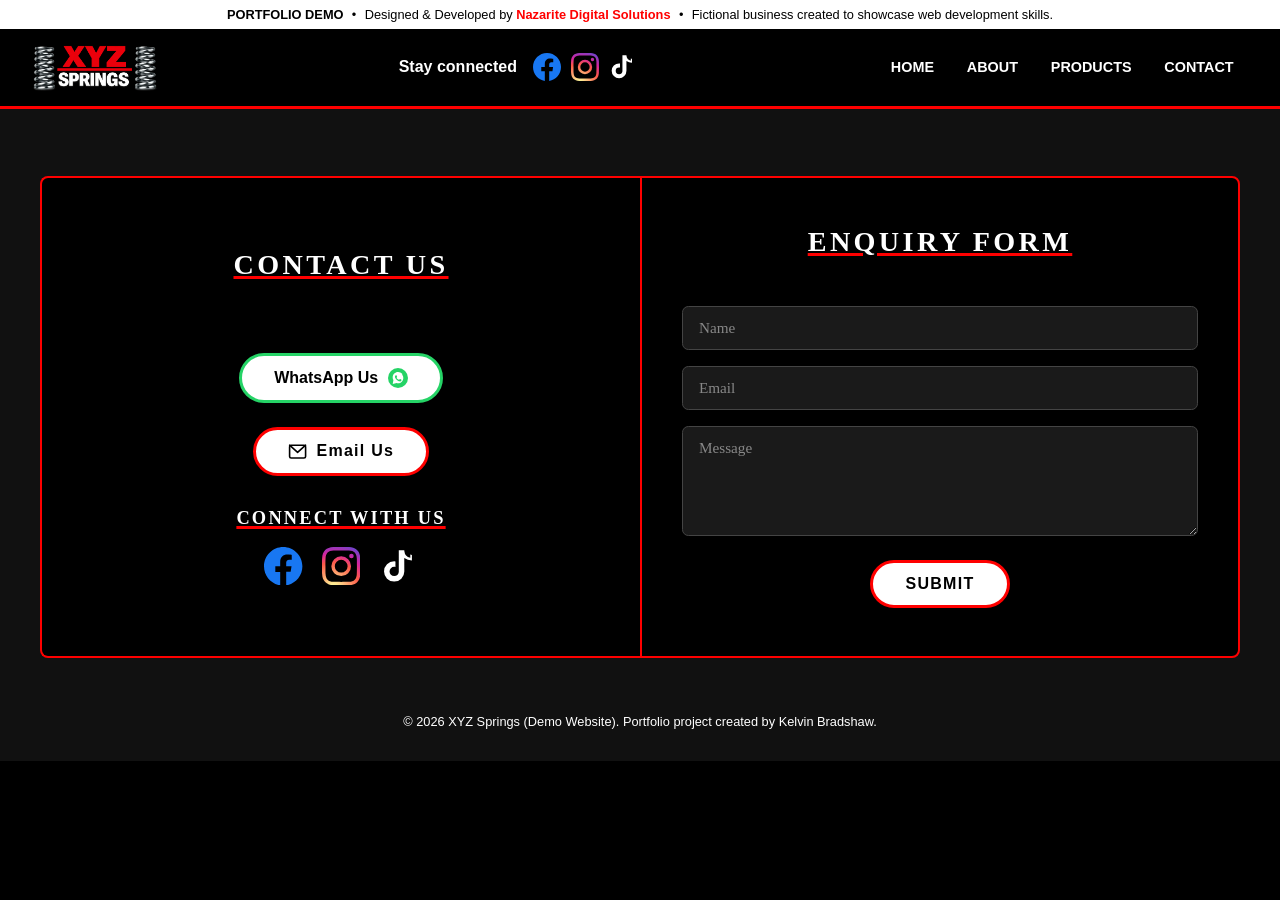
==== contact.html @ 590695bd "Move website files to repository root" ====
<!DOCTYPE html>
<html lang="en">
  <head>
    <meta charset="UTF-8">
    <meta name="viewport" content="width=device-width, initial-scale=1.0">
  
    <title>XYZ Springs | Contact – Springs & Wire Forms Manufacturer (Demo)</title>
    <meta name="description" content="Demo manufacturing website created as a portfolio project showcasing responsive web design, SEO and contact form functionality." />
    <link rel="canonical" href="https://www.xyzsprings.vercel.app/contact">
    
    <meta name="robots" content="noindex, nofollow">
    
    <meta name="application-name" content="XYZ Springs Demo Website">

    <meta name="author" content="Nazarite Business Solutions">
    
    <link rel="icon" type="image/svg+xml" href="xyz-springs-favicon.svg">
    <link rel="stylesheet" href="header-css.css">
  
    <style>
      *, *::before, *::after { box-sizing: border-box; margin: 0; padding: 0; }

      html, body { height: 100%; }

      /* ---------- HEADER ---------- */
  
      .site-header {
        position: fixed;
        top: 0;
        left: 0;
        width: 100%;
        z-index: 1000;
      }
    
      /* ---------- CONATCT PAGE WRAPPER ---------- */
      
      #contact {
        scroll-margin-top: 10rem;
      }
    
      main {
        min-height: auto;
        display: flex;
        position: relative;
        flex-direction: column;
        align-items: center;
        justify-content: center;
        padding-top: 11rem;
        background: #111;
      }

      /* ---------- BOXES ---------- */
    
      .contact-page-boxes {
        display: flex;
        flex-direction: row;
        width: 100%;
        max-width: 1200px;
        gap: 0;
        align-items: stretch;
      }

      .contact-page-box {
        flex: 1 1 50%;
        background: black;
        border: 2px solid red;
        border-radius: 0.5rem;
        padding: 3rem 2.5rem;
        position: relative;
        overflow: hidden;
      }
    
      .contact-page-box:first-child { 
        border-radius: 0.5rem 0 0 0.5rem; 
        border-right: none; 
      }
    
      .contact-page-box:last-child { 
        border-radius: 0 0.5rem 0.5rem 0; 
      }

      /* ---------- BOX HEADING ---------- */
    
      .contact-us-box-heading,
      .enquiry-form-box-heading {
        font-family: 'Times New Roman', Times, sans-serif;
        text-align: center;
        font-size: clamp(1.3rem, 2.2vw, 1.9rem);
        color: white;
        letter-spacing: 0.12em;
        margin-bottom: 1.5rem;
        padding-bottom: 1.5rem;
        text-decoration: 3px underline red;
      }
    
/* ─────────────────────────────────────────────────── LEFT BOX ───────────────────────────────────────────────────── */
   
      .contact-page-left-box {
        display: flex;
        flex-direction: column;
        align-items: center;
        justify-content: center;
        text-align: center;
        gap: 1.5rem;
      }

      /* ---------- WHATSAPP BUTTON ---------- */
    
      .whatsapp-button {
        display: inline-flex;
        align-items: center;
        gap: 0.6rem;
        background: white;
        color: black;
        border: 3px solid #25D366;
        border-radius: 2rem;
        padding: 0.75rem 2rem;
        font-family: Arial, sans-serif;
        font-size: 1rem;
        cursor: pointer;
        transition: background 0.2s, color 0.2s;
        text-decoration: none;
        font-weight: 700;
      }
    
      .whatsapp-button:hover {
        background: #25D366;
        color: white;
      }

      /* ---------- WHATSAPP SVG ICON ---------- */
    
      .whatsapp-icon {
        width: 1.25rem;
        height: 1.25rem;
        flex-shrink: 0;
      }

      /* ---------- EMAIL BUTTON ---------- */
    
      .email-button {
        display: inline-flex;
        align-items: center;
        justify-content: center;
        font-weight: 700;
        gap: 0.6rem;
        letter-spacing: 0.08em;
        background: white;
        color: black;
        border: 3px solid red;
        border-radius: 2rem;
        padding: 0.75rem 2rem;
        font-family: Arial, sans-serif;
        font-size: 1rem;
        cursor: pointer;
        transition: background 0.2s, color 0.2s;
        text-decoration: none;
      }
    
      .email-button:hover {
        background: red;
        color: white;
      }

      .envelope-icon {
        width: 1.2rem;
        height: 1.2rem;
        flex-shrink: 0;
      }
    
      .email-button:hover .envelope-icon {
        stroke: white;
      }

      /* ---------- CONNECT WITH US SECTION ---------- */
    
      .connect-with-us-section {
        display: flex;
        flex-direction: column;
        align-items: center;
        gap: 0.9rem;
        margin-top: 0.5rem;
      }

      .connect-with-us-heading {
        font-family: 'Times New Roman', Times, sans-serif;
        font-size: clamp(0.95rem, 1.6vw, 1.15rem);
        color: white;
        letter-spacing: 0.12em;
        text-transform: uppercase;
        text-decoration: 3px underline red;
        padding-bottom: 0.25rem;
      }

      .contact-page-social-icons {
        display: flex;
        gap: 1.2rem;
        align-items: center;
      }

      .contact-page-social-icon {
        display: flex;
        align-items: center;
        justify-content: center;
        width: 2.4rem;
        height: 2.4rem;
        text-decoration: none;
        transition: transform 0.2s, opacity 0.2s;
        flex-shrink: 0;
      }
    
      .contact-page-social-icon:hover {
        opacity: 0.8;
        transform: scale(1.12);
      }

/* ─────────────────────────────────────────────────── RIGHT BOX ──────────────────────────────────────────────────── */

      .contact-page-right-box {
        display: flex;
        flex-direction: column;
      }

      .contact-form {
        display: flex;
        flex-direction: column;
        gap: 1rem;
        flex: 1;
      }

      .contact-form input,
      .contact-form textarea {
        width: 100%;
        background: #1a1a1a;
        border: 1.5px solid #444;
        border-radius: 0.4rem;
        padding: 0.75rem 1rem;
        color: white;
        font-family: 'Times New Roman', Times, serif;
        font-size: 0.95rem;
        transition: border-color 0.2s;
        resize: vertical;
      }
    
      .contact-form input:focus,
      .contact-form textarea:focus {
        outline: none;
        border-color: red;
      }
    
      .contact-form input::placeholder,
      .contact-form textarea::placeholder {
        color: #888;
      }
    
      .contact-form textarea { 
        min-height: 110px; 
      }

      .submit-button {
        align-self: center;
        background: white;
        color: black;
        border: 3px solid red;
        border-radius: 2rem;
        padding: 0.75rem 2rem;
        font-family: Arial, sans-serif;
        font-size: 1rem;
        font-weight: bold;
        cursor: pointer;
        transition: background 0.2s, color 0.2s;
        letter-spacing: 0.08em;
        margin-top: 0.5rem;
      }
    
      .submit-button:hover {
        background: red;
        color: white;
      }

      /* ---------- SUCCESS MESSAGE OVERLAY ---------- */
    
      .success-overlay {
        display: none;
        position: absolute;
        inset: 0;
        background: red;
        border-radius: 0 0.5rem 0.5rem 0;
        z-index: 10;
        flex-direction: column;
        align-items: center;
        justify-content: center;
        gap: 1rem;
      }
    
      .success-overlay.show { 
        display: flex; 
      }

      .success-msg {
        display: flex;
        align-items: center;
        gap: 0.7rem;
        font-size: clamp(1.1rem, 2.2vw, 1.5rem);
        font-weight: bold;
        color: white;
        letter-spacing: 0.08em;
        text-align: center;
      }
    
      .tick-icon { 
        font-size: 2rem; 
      }

      /* ---------- COPYRIGHT ---------- */
    
      .copyright {
        color: white;
        padding: 2rem 1rem;
        font-family: Arial, sans-serif;
        font-size: 0.8rem;
        text-align: center;
        margin-top: 1.5rem;
        width: 100%;
      }

/* ───────────────────────────────────────────────── MEDIA QUERIES ────────────────────────────────────────────────── */

      /* ---------- 1024px ---------- */
    
      @media (max-width: 1024px) {
        .contact-page-boxes { 
          max-width: 95vw; 
        }
      
        .contact-page-box { 
          padding: 2.2rem 1.8rem; 
        }
      }

      /* ---------- 700px ---------- */
    
      @media (max-width: 700px) {  
        .contact-page-boxes {
          flex-direction: column;
          gap: 1.5rem;
        }
      
        main {
          padding-top: 11rem; 
          justify-content: flex-start;
        }
      
        .contact-page-box:first-child {
          border-radius: 0.5rem;
          border-right: 3px solid red;
        }
      
        .contact-page-box:last-child { 
          border-radius: 0.5rem; 
        }
      
        .success-overlay { 
          border-radius: 0.5rem; 
        }
        
        /* ---------- DISABLE HOVER EFFECTS ON TABLET ---------- */
        
        .whatsapp-button:hover,
        .email-button:hover,
        .submit-button:hover{
          background: white;
          color: black;
        }
        
        .email-button:hover .envelope-icon {
          stroke: black;
        }
        
        .contact-page-social-icon:hover {
          transform: none;
          opacity: 1;
        }
      }

      /* ---------- 468px ---------- */
    
      @media (max-width: 468px) {
        main {
          padding-top: 10rem;
        }
      
        .contact-page-box { 
          padding: 1.6rem 1.1rem; 
        }
      
        .contact-us-box-heading,
        .enquiry-form-box-heading,
        .connect-with-us-heading { 
          font-size: 1.15rem; 
          text-decoration-line: underline;
          text-decoration-color: red;
          text-decoration-thickness: 2px;
        }
      
        .whatsapp-button, 
        .email-button, 
        .submit-button { 
          font-size: 0.9rem; 
          padding: 0.65rem 1.2rem; 
        }
      
        .contact-form input,
        .contact-form textarea { 
          font-size: 0.88rem; 
        }
        
        .copyright {
          margin-top: 1rem;
          font-size: 0.6rem;
          padding-top: 1rem;
        }
        
        /* ---------- DISABLE HOVER EFFECTS ON MOBILE ---------- */
        
        .whatsapp-button:hover,
        .email-button:hover,
        .submit-button:hover{
          background: white;
          color: black;
        }
        
        .email-button:hover .envelope-icon {
          stroke: black;
        }
        
        .contact-page-social-icon:hover {
          transform: none;
          opacity: 1;
        }
      }
    </style>
  </head>

<!-- ──────────────────────────────────────────────────── BODY ───────────────────────────────────────────────────── -->
  
  <body>
  
<!-- ─────────────────────────────────────────────────── HEADER ──────────────────────────────────────────────────── -->
    
    
<!-- ─────────────────────────────────────────────────── BANNER ──────────────────────────────────────────────────── -->
    
    <header class="site-header">
      <div class="banner">
        <p>
          <strong>PORTFOLIO DEMO</strong>
          <span class="separator">•</span>
          Designed &amp; Developed by
          <a href="https://nazaritedigitalsolutions.com">Nazarite Digital Solutions</a>
          <span class="separator">•</span>
          Fictional business created to showcase web development skills.
        </p>    
      </div>

<!-- ─────────────────────────────────────────────────── NAVBAR ──────────────────────────────────────────────────── -->

        <nav class="navbar" role="navigation" aria-label="Main navigation">
          <div class="navbar-logo">
            <picture>
              <source srcset="xyz-springs-logo.webp" type="image/webp">
              <img src="xyz-springs-logo.png" alt="XYZ Springs logo">
            </picture>
          </div>

          <!-- SOCIALS -->
            
          <div class="navbar-center">
            <span class="navbar-tagline">Stay connected</span>
              <div class="navbar-socials">
            
                <!-- FCEBOOK -->
                    
                <a href="/social-media-redirect-page" target="_self" rel="noopener noreferrer" aria-label="Facebook">
                  <svg class="social-icon" viewBox="0 0 24 24" fill="#1877F2" xmlns="http://www.w3.org/2000/svg">
                    <path d="M24 12.073C24 5.405 18.627 0 12 0S0 5.405 0 12.073C0 18.1 4.388 23.094 10.125 24v-8.437H7.078v-3.49h3.047V9.413c0-3.007 1.792-4.669 4.533-4.669 1.312 0 2.686.234 2.686.234v2.953H15.83c-1.491 0-1.956.925-1.956 1.874v2.25h3.328l-.532 3.49h-2.796V24C19.612 23.094 24 18.1 24 12.073z"/>
                  </svg>
                </a>
                    
                <!-- INSTAGRAM -->
                    
                <a href="/social-media-redirect-page" target="_self" rel="noopener noreferrer" aria-label="Instagram">
                  <svg class="social-icon" viewBox="0 0 24 24" xmlns="http://www.w3.org/2000/svg">
                    <defs>
                      <radialGradient id="ig-grad-contact" cx="30%" cy="107%" r="150%">
                        <stop offset="0%" stop-color="#fdf497"/>
                        <stop offset="5%" stop-color="#fdf497"/>
                        <stop offset="45%" stop-color="#fd5949"/>
                        <stop offset="60%" stop-color="#d6249f"/>
                        <stop offset="90%" stop-color="#285AEB"/>
                      </radialGradient>
                    </defs>
                    <path fill="url(#ig-grad-contact)" d="M12 2.163c3.204 0 3.584.012 4.85.07 3.252.148 4.771 1.691 4.919 4.919.058 1.265.069 1.645.069 4.849 0 3.205-.012 3.584-.069 4.849-.149 3.225-1.664 4.771-4.919 4.919-1.266.058-1.644.07-4.85.07-3.204 0-3.584-.012-4.849-.07-3.26-.149-4.771-1.699-4.919-4.92-.058-1.265-.07-1.644-.07-4.849 0-3.204.013-3.583.07-4.849.149-3.227 1.664-4.771 4.919-4.919 1.266-.057 1.645-.069 4.849-.069zm0-2.163c-3.259 0-3.667.014-4.947.072-4.358.2-6.78 2.618-6.98 6.98-.059 1.281-.073 1.689-.073 4.948 0 3.259.014 3.668.072 4.948.2 4.358 2.618 6.78 6.98 6.98 1.281.058 1.689.072 4.948.072 3.259 0 3.668-.014 4.948-.072 4.354-.2 6.782-2.618 6.979-6.98.059-1.28.073-1.689.073-4.948 0-3.259-.014-3.667-.072-4.947-.196-4.354-2.617-6.78-6.979-6.98C15.668.014 15.259 0 12 0zm0 5.838a6.162 6.162 0 1 0 0 12.324 6.162 6.162 0 0 0 0-12.324zM12 16a4 4 0 1 1 0-8 4 4 0 0 1 0 8zm6.406-11.845a1.44 1.44 0 1 0 0 2.881 1.44 1.44 0 0 0 0-2.881z"/>
                  </svg>
                </a>
                    
                <!-- TIKTOK -->
                    
                <a href="/social-media-redirect-page" target="_self" rel="noopener noreferrer" aria-label="TikTok">
                  <svg class="social-icon" viewBox="0 0 24 24" fill="#ffffff" xmlns="http://www.w3.org/2000/svg">
                    <path d="M19.59 6.69a4.83 4.83 0 0 1-3.77-4.25V2h-3.45v13.67a2.89 2.89 0 0 1-2.88 2.5 2.89 2.89 0 0 1-2.89-2.89 2.89 2.89 0 0 1 2.89-2.89c.28 0 .54.04.79.1V9.01a6.33 6.33 0 0 0-.79-.05 6.34 6.34 0 0 0-6.34 6.34 6.34 6.34 0 0 0 6.34 6.34 6.34 6.34 0 0 0 6.33-6.34l-.03-8.41a8.16 8.16 0 0 0 4.78 1.52V5.02a4.85 4.85 0 0 1-1-.33z"/>
                  </svg>
                </a>
              </div>
            </div>

            <!-- RIGHT NAV LINKS -->
            
            <ul class="navbar-links" role="list">
              <li><a href="/">HOME</a></li>
              <li><a href="/#about-page">ABOUT</a></li>
              <li><a href="/products">PRODUCTS</a></li>
              <li><a href="#contact">CONTACT</a></li>
            </ul>

            <!-- HAMBURGER FOR TABLET AND MOBILE ONLY -->
            
            <button class="hamburger" id="hamburger" aria-label="Toggle menu" aria-expanded="false" aria-controls="mobile-menu">
                <span></span>
                <span></span>
                <span></span>
            </button>
        </nav>
    

        <!-- MOBILE DROP DOWN -->
        
        <div class="mobile-menu" id="mobile-menu" role="menu">
          <div class="mobile-menu-socials">
            <span class="navbar-tagline">Stay connected</span>
                
            <!-- FCEBOOK -->
                
            <a href="/social-media-redirect-page" target="_self" rel="noopener noreferrer" aria-label="Facebook">
              <svg class="social-icon" viewBox="0 0 24 24" fill="#1877F2" xmlns="http://www.w3.org/2000/svg">
                <path d="M24 12.073C24 5.405 18.627 0 12 0S0 5.405 0 12.073C0 18.1 4.388 23.094 10.125 24v-8.437H7.078v-3.49h3.047V9.413c0-3.007 1.792-4.669 4.533-4.669 1.312 0 2.686.234 2.686.234v2.953H15.83c-1.491 0-1.956.925-1.956 1.874v2.25h3.328l-.532 3.49h-2.796V24C19.612 23.094 24 18.1 24 12.073z"/>
              </svg>
            </a>
                
            <!-- INSTAGRAM -->
                
            <a href="/social-media-redirect-page" target="_self" rel="noopener noreferrer" aria-label="Instagram">
              <svg class="social-icon" viewBox="0 0 24 24" xmlns="http://www.w3.org/2000/svg">
                <defs>
                  <radialGradient id="ig-grad-m" cx="30%" cy="107%" r="150%">
                    <stop offset="0%" stop-color="#fdf497"/>
                    <stop offset="5%" stop-color="#fdf497"/>
                    <stop offset="45%" stop-color="#fd5949"/>
                    <stop offset="60%" stop-color="#d6249f"/>
                    <stop offset="90%" stop-color="#285AEB"/>
                  </radialGradient>
                </defs>
                <path fill="url(#ig-grad-m)" d="M12 2.163c3.204 0 3.584.012 4.85.07 3.252.148 4.771 1.691 4.919 4.919.058 1.265.069 1.645.069 4.849 0 3.205-.012 3.584-.069 4.849-.149 3.225-1.664 4.771-4.919 4.919-1.266.058-1.644.07-4.85.07-3.204 0-3.584-.012-4.849-.07-3.26-.149-4.771-1.699-4.919-4.92-.058-1.265-.07-1.644-.07-4.849 0-3.204.013-3.583.07-4.849.149-3.227 1.664-4.771 4.919-4.919 1.266-.057 1.645-.069 4.849-.069zm0-2.163c-3.259 0-3.667.014-4.947.072-4.358.2-6.78 2.618-6.98 6.98-.059 1.281-.073 1.689-.073 4.948 0 3.259.014 3.668.072 4.948.2 4.358 2.618 6.78 6.98 6.98 1.281.058 1.689.072 4.948.072 3.259 0 3.668-.014 4.948-.072 4.354-.2 6.782-2.618 6.979-6.98.059-1.28.073-1.689.073-4.948 0-3.259-.014-3.667-.072-4.947-.196-4.354-2.617-6.78-6.979-6.98C15.668.014 15.259 0 12 0zm0 5.838a6.162 6.162 0 1 0 0 12.324 6.162 6.162 0 0 0 0-12.324zM12 16a4 4 0 1 1 0-8 4 4 0 0 1 0 8zm6.406-11.845a1.44 1.44 0 1 0 0 2.881 1.44 1.44 0 0 0 0-2.881z"/>
              </svg>
            </a>
                
            <!-- TIKTOK -->
                
            <a href="/social-media-redirect-page" target="_self" rel="noopener noreferrer" aria-label="TikTok">
              <svg class="social-icon" viewBox="0 0 24 24" fill="#ffffff" xmlns="http://www.w3.org/2000/svg">
                <path d="M19.59 6.69a4.83 4.83 0 0 1-3.77-4.25V2h-3.45v13.67a2.89 2.89 0 0 1-2.88 2.5 2.89 2.89 0 0 1-2.89-2.89 2.89 2.89 0 0 1 2.89-2.89c.28 0 .54.04.79.1V9.01a6.33 6.33 0 0 0-.79-.05 6.34 6.34 0 0 0-6.34 6.34 6.34 6.34 0 0 0 6.34 6.34 6.34 6.34 0 0 0 6.33-6.34l-.03-8.41a8.16 8.16 0 0 0 4.78 1.52V5.02a4.85 4.85 0 0 1-1-.33z"/>
              </svg>
            </a>
        </div>
        <ul class="mobile-menu-links" role="list">
          <li><a href="/">HOME</a></li>
          <li><a href="/#about-page">ABOUT</a></li>
          <li><a href="/products">PRODUCTS</a></li>
          <li><a href="#contact">CONTACT</a></li>
        </ul>
      </div>
    </header>
    
    <script>
      const hamburger = document.getElementById('hamburger');
      const mobileMenu = document.getElementById('mobile-menu');

      hamburger.addEventListener('click', () => {
        const isOpen = hamburger.classList.toggle('open');
        mobileMenu.classList.toggle('open', isOpen);
        hamburger.setAttribute('aria-expanded', isOpen);
      });

      const menuLinks = document.querySelectorAll('.mobile-menu-links a');

      menuLinks.forEach(link => {
        link.addEventListener('click', () => {
          hamburger.classList.remove('open');
          mobileMenu.classList.remove('open');
          hamburger.setAttribute('aria-expanded', 'false');
        });
      });
    </script>
      
<!-- ──────────────────────────────────────────────── CONTACT PAGE ───────────────────────────────────────────────── -->
  
    <main id="contact">
      <div class="contact-page-boxes">

        <!-- LEFT BOX -->
        
        <div class="contact-page-box contact-page-left-box">
          <h1 class="contact-us-box-heading">CONTACT US</h1>

          <!-- WHATSAPP -->
          
          <a href="/whatsapp-redirect-page" target="_self" rel="noopener" class="whatsapp-button">
            WhatsApp Us
            <svg class="whatsapp-icon" viewBox="0 0 32 32" fill="none" xmlns="http://www.w3.org/2000/svg" aria-hidden="true">
              <circle cx="16" cy="16" r="16" fill="#25D366"/>
              <path d="M22.75 9.25A9.27 9.27 0 0 0 16 6.5C11.31 6.5 7.5 10.31 7.5 15a8.46 8.46 0 0 0 1.18 4.36L7.5 25.5l6.28-1.65A8.52 8.52 0 0 0 16 24.5c4.69 0 8.5-3.81 8.5-8.5a8.46 8.46 0 0 0-1.75-5.25Z" fill="white"/>
              <path d="M21.07 18.57c-.26-.13-1.54-.76-1.78-.85-.24-.09-.41-.13-.58.13s-.67.85-.82 1.02c-.15.17-.3.19-.56.06-.26-.13-1.09-.4-2.08-1.28-.77-.68-1.29-1.52-1.44-1.78-.15-.26-.02-.4.11-.53.12-.12.26-.3.39-.45.13-.15.17-.26.26-.43.09-.17.04-.32-.02-.45-.06-.13-.58-1.39-.79-1.9-.21-.5-.42-.43-.58-.44h-.5c-.17 0-.45.06-.69.32-.24.26-.91.89-.91 2.17s.93 2.52 1.06 2.69c.13.17 1.83 2.8 4.44 3.92.62.27 1.1.43 1.48.55.62.2 1.19.17 1.63.1.5-.07 1.54-.63 1.76-1.24.22-.61.22-1.13.15-1.24-.06-.11-.24-.17-.5-.3Z" fill="#25D366"/>
            </svg>
          </a>

          <!-- EMAIL -->
          
          <a href="/email-redirect-page" target="_self" class="email-button">
            <svg class="envelope-icon" viewBox="0 0 24 24" fill="none" stroke="black" stroke-width="2" stroke-linecap="round" stroke-linejoin="round" aria-hidden="true">
              <rect x="2" y="4" width="20" height="16" rx="2"/>
              <polyline points="2,4 12,13 22,4"/>
            </svg>
            Email Us
          </a>

          <!-- CONNECT WITH US -->
          
          <div class="connect-with-us-section">
            <h3 class="connect-with-us-heading">Connect With Us</h3>
            <div class="contact-page-social-icons">

            <!-- FACEBOOK -->
              
            <a href="social-media-redirect-page.html" target="_self" rel="noopener noreferrer" aria-label="Facebook">
              <svg class="contact-page-social-icon" viewBox="0 0 24 24" fill="#1877F2" xmlns="http://www.w3.org/2000/svg">
                <path d="M24 12.073C24 5.405 18.627 0 12 0S0 5.405 0 12.073C0 18.1 4.388 23.094 10.125 24v-8.437H7.078v-3.49h3.047V9.413c0-3.007 1.792-4.669 4.533-4.669 1.312 0 2.686.234 2.686.234v2.953H15.83c-1.491 0-1.956.925-1.956 1.874v2.25h3.328l-.532 3.49h-2.796V24C19.612 23.094 24 18.1 24 12.073z"/>
                </svg>
            </a>

            <!-- INSTAGRAM -->
              
            <a href="social-media-redirect-page.html" target="_self" rel="noopener noreferrer" aria-label="Instagram">
              <svg class="contact-page-social-icon" viewBox="0 0 24 24" xmlns="http://www.w3.org/2000/svg">
                <defs>
                  <radialGradient id="ig-grad" cx="30%" cy="107%" r="150%">
                    <stop offset="0%" stop-color="#fdf497"/>
                    <stop offset="5%" stop-color="#fdf497"/>
                    <stop offset="45%" stop-color="#fd5949"/>
                    <stop offset="60%" stop-color="#d6249f"/>
                    <stop offset="90%" stop-color="#285AEB"/>
                  </radialGradient>
                </defs>
                <path fill="url(#ig-grad)" d="M12 2.163c3.204 0 3.584.012 4.85.07 3.252.148 4.771 1.691 4.919 4.919.058 1.265.069 1.645.069 4.849 0 3.205-.012 3.584-.069 4.849-.149 3.225-1.664 4.771-4.919 4.919-1.266.058-1.644.07-4.85.07-3.204 0-3.584-.012-4.849-.07-3.26-.149-4.771-1.699-4.919-4.92-.058-1.265-.07-1.644-.07-4.849 0-3.204.013-3.583.07-4.849.149-3.227 1.664-4.771 4.919-4.919 1.266-.057 1.645-.069 4.849-.069zm0-2.163c-3.259 0-3.667.014-4.947.072-4.358.2-6.78 2.618-6.98 6.98-.059 1.281-.073 1.689-.073 4.948 0 3.259.014 3.668.072 4.948.2 4.358 2.618 6.78 6.98 6.98 1.281.058 1.689.072 4.948.072 3.259 0 3.668-.014 4.948-.072 4.354-.2 6.782-2.618 6.979-6.98.059-1.28.073-1.689.073-4.948 0-3.259-.014-3.667-.072-4.947-.196-4.354-2.617-6.78-6.979-6.98C15.668.014 15.259 0 12 0zm0 5.838a6.162 6.162 0 1 0 0 12.324 6.162 6.162 0 0 0 0-12.324zM12 16a4 4 0 1 1 0-8 4 4 0 0 1 0 8zm6.406-11.845a1.44 1.44 0 1 0 0 2.881 1.44 1.44 0 0 0 0-2.881z"/>
              </svg>
            </a>

            <!-- TIKTOK -->
              
            <a href="social-media-redirect-page.html" target="_self" rel="noopener noreferrer" aria-label="TikTok">
              <svg class="contact-page-social-icon" viewBox="0 0 24 24" fill="#ffffff" xmlns="http://www.w3.org/2000/svg">
                <path d="M19.59 6.69a4.83 4.83 0 0 1-3.77-4.25V2h-3.45v13.67a2.89 2.89 0 0 1-2.88 2.5 2.89 2.89 0 0 1-2.89-2.89 2.89 2.89 0 0 1 2.89-2.89c.28 0 .54.04.79.1V9.01a6.33 6.33 0 0 0-.79-.05 6.34 6.34 0 0 0-6.34 6.34 6.34 6.34 0 0 0 6.34 6.34 6.34 6.34 0 0 0 6.33-6.34l-.03-8.41a8.16 8.16 0 0 0 4.78 1.52V5.02a4.85 4.85 0 0 1-1-.33z"/>
              </svg>
            </a>

          </div>
        </div>

      </div>

      <!-- RIGHT BOX -->
        
      <div class="contact-page-box contact-page-right-box">
        <h2 class="enquiry-form-box-heading">ENQUIRY FORM</h2>
        

          <form
            class="contact-form"
            action="https://api.web3forms.com/submit"
            method="POST"
            id="enquiryForm"
            novalidate
          >
            
          <input
            type="hidden"
            name="access_key"
            value="541dee1b-6f2d-4a8c-8fcf-17d15c6a26f5"
          />
            
          <input
            type="hidden"
            name="subject"
            value="New XYZ Springs Enquiry"
          />
            
          <input type="checkbox" name="botcheck" style="display:none;" />

          <input
            type="text"
            name="name"
            id="nameInput"
            placeholder="Name"
            autocomplete="name"
            required
          />
          <input
            type="email"
            name="email"
            id="emailInput"
            placeholder="Email"
            autocomplete="email"
            required
          />
          <textarea
            name="message"
            id="messageInput"
            placeholder="Message"
            autocomplete="off"
            required
          ></textarea>

          <button type="submit" class="submit-button">SUBMIT</button>
        </form>

        <!-- MESSAGE SUCCESS OVERLAY -->
        
        <div class="success-overlay" id="successOverlay">
          <div class="success-msg">
            <span class="tick-icon">✔</span>
            MESSAGE SENT SUCCESSFULLY
          </div>
        </div>
        </div>
      </div>
      
      <!-- COPYRIGHT -->
      
      <div class="copyright">
         © 2026 XYZ Springs (Demo Website). Portfolio project created by Kelvin Bradshaw.
      </div>
    </main>

    <!-- AUDIO MP3 -->
  
    <audio id="successAudio" preload="auto">
      <source src="success.mp3" type="audio/mpeg">
    </audio>

    <script>

      /* ────────── PLAY AUDIO CLIP ────────── */
      
      function playWhoosh() {
        const audio = document.getElementById('successAudio');
        if (audio) {
          audio.currentTime = 0;
          audio.play().catch(() => { });
        }
      }

      /* ────────── EMAIL VALIDATION (MUST HAVE @) ────────── */
      
      const form = document.getElementById('enquiryForm');
      const overlay = document.getElementById('successOverlay');

        form.addEventListener('submit', function () {
        playWhoosh();
        overlay.classList.add('show');

        setTimeout(() => {
        overlay.classList.remove('show');
        }, 3000);
      });
    </script>
  
    <script defer src="/_vercel/speed-insights/script.js"></script>
    <script defer src="/_vercel/insights/script.js"></script>
  
  </body>
</html>
---- header-css.css ----
*, 
*::before, 
*::after {
  box-sizing: border-box;
  margin: 0;
  padding: 0;
}

body {
  background-color: black;
  min-height: 100vh;
}

a {
  text-decoration: none;
}

/* ──────────────────────────────────────────────────── BANNER ────────────────────────────────────────────────────── */
        
.banner {
  width: 100%;
  background-color: white;
  padding: 0.3rem 2rem;
  display: flex;
  align-items: center;
  text-align: center;      
  justify-content:center;
}

.banner p {
  margin: 0;
  color: black;
  font-family: Arial, sans-serif;
  font-size: clamp(0.75rem, 1vw, 0.875rem);
  line-height: 1.5;
}

.banner strong {
  color: black;
  font-weight: 600;
}

.banner a {
  font-weight: 700;
  color: red;
  text-decoration: none;
  transition: color .3s ease;
}

.banner a:hover,
.banner a:focus {
  text-decoration: 2px underline;
}

.separator {
  color: black;
  margin: 0 0.3rem;
}

/* ──────────────────────────────────────────────────── NAVBAR ────────────────────────────────────────────────────── */
       
.navbar {
  width: 100%;
  height: 5rem;
  background-color: black;
  display: flex;
  align-items: center;
  justify-content: space-between;
  padding: 0 2rem;
  gap: 2rem;
  border-bottom: 3px solid red;
  position: relative;
  z-index: 1001;
}

/* ---------- LEFT LOGO ---------- */    
        
.navbar-logo {
  flex-shrink: 0;
  display: flex;
  align-items: center;
}

.navbar-logo img {
  height: 3rem;
  width: auto;
  display: block;
  object-fit: contain;
}

/* ---------- SOCIALS ---------- */
        
.navbar-center {
  display: flex;
  align-items: center;
  gap: 1rem;
  flex-shrink: 0;
}

.navbar-tagline {
  font-family: Arial, sans-serif;
  font-size: 1rem;
  font-weight: 700;
  color: white;
  white-space: nowrap;
}

.navbar-socials {
  display: flex;
  align-items: center;
  gap: 0.6rem;
}

.navbar-socials a {
  display: flex;
  align-items: center;
  justify-content: center;
  transition: transform 0.2s, opacity 0.2s;
}

.navbar-socials a:hover {
  opacity: 0.8;
  transform: scale(1.12);
}

.social-icon {
  width: 1.75rem;
  height: 1.75rem;
}

/* ---------- RIGHT NAV LINKS ---------- */
        
.navbar-links {
  display: flex;
  align-items: center;
  gap: 0.25rem;
  list-style: none;
  flex-shrink: 0;
}

.navbar-links li a {
  font-family: Arial, sans-serif;
  font-size: 0.9rem;
  font-weight: 700;
  color: white;
  padding: 0.45rem 0.9rem;
  border-radius: 0;
  display: inline-block;
  transition: background-color 0.2s, border-radius 0.2s, transform 0.2s;
}

/* ---------- KEYFRAMES ---------- */
        
@keyframes navBounce {
  0%   { transform: translateY(0); }
  30%  { transform: translateY(-6px); }
  55%  { transform: translateY(0); }
  75%  { transform: translateY(-3px); }
  90%  { transform: translateY(0); }
  100% { transform: translateY(0); }
}

.navbar-links li a:hover {
  background-color: red;
  border-radius: 25px;
  animation: navBounce 0.5s ease forwards;
}

/* ─────────────────────────────────────────────────── HAMBURGER ──────────────────────────────────────────────────── */
    
.hamburger {
  display: none;
  flex-direction: column;
  justify-content: space-between;
  width: 1.75rem;
  height: 1.2rem;
  cursor: pointer;
  background: none;
  border: none;
  padding: 0;
  flex-shrink: 0;
  z-index: 10;
}

.hamburger span {
  display: block;
  width: 100%;
  height: 2px;
  background-color: white;
  border-radius: 2px;
  transition: transform 0.3s, opacity 0.3s, background-color 0.3s;
}

/* ---------- HAMBURGER OPEN STATE ---------- */
        
.hamburger.open span:nth-child(1) {
  transform: translateY(9px) rotate(45deg);
  background-color: red;
}
        
.hamburger.open span:nth-child(2) {
  opacity: 0;
}
        
.hamburger.open span:nth-child(3) {
  transform: translateY(-9px) rotate(-45deg);
  background-color: red;
}

/* ---------- MOBILE DROP DOWN MENU ---------- */
        
.mobile-menu {
  display: none;
  background-color: black;
  width: 100%;
  border-bottom: 4px solid red;
  z-index: 999;
}

.mobile-menu.open {
  display: block;
}

.mobile-menu-links {
  list-style: none;
  padding: 0.5rem 0;
}

.mobile-menu-links li a {
  display: block;
  font-family: Arial, sans-serif;
  font-weight: 700;
  font-size: 1rem;
  color: white;
  padding: 0.85rem 2rem;
  border-bottom: 1px solid rgba(255,255,255,0.08);
}

.mobile-menu-socials {
  display: flex;
  align-items: center;
  gap: 1rem;
  padding: 1rem 2rem;
  border-top: 1px solid rgba(255,255,255,0.08);
}

.mobile-menu-socials .navbar-tagline {
  font-size: 0.9rem;
}

/* ───────────────────────────────────────────────── MEDIA QUERIES ────────────────────────────────────────────────── */
        
/* ---------- 1024px ---------- */

@media (max-width: 1024px) {
  .banner {
    padding: 0.5rem 1.5rem;
  }

  .navbar {
    padding: 0.75rem 1.5rem;
  }

  /* ---------- SHOW LINKS ON HAMBURGER ---------- */
        
  .navbar-center,
  .navbar-links {
    display: none;
  }

  .hamburger {
    display: flex;
  }

  .mobile-menu {
    display: none;
  }

  .mobile-menu.open {
    display: block;
  }
}

/* ---------- 700px ---------- */

@media (max-width: 700px) {
  .banner {
    padding: 0.5rem 1rem;
  }

  .navbar {
    padding: 0.65rem 1rem;
  }

  .navbar-logo img {
    height: 2.5rem;
  }

  .mobile-menu-links li a {
    padding: 0.75rem 1rem;
    font-size: 0.95rem;
  }

  .mobile-menu-socials {
    padding: 0.75rem 1rem;
  }
  
  /* ---------- DISABLE HOVER EFFECTS ON TABLET ---------- */
  
  .navbar-links li a:hover,
  .navbar-socials a:hover {
    background-color: transparent;
    border-radius: 0;
    animation: none;
    opacity: 1;
    transform: none;
  }
  
  .banner a:hover {
    text-decoration: none;
  }
}

/* ---------- 468px ---------- */

@media (max-width: 468px) {
  .banner {
    padding: 0.4rem 0.75rem;
  }

  .navbar {
    padding: 0.6rem 0.75rem;
  }

  .navbar-logo img {
    height: 2.1rem;
    width: 5.5rem;
  }

  .mobile-menu-links li a {
    font-size: 0.9rem;
    padding: 0.7rem 0.75rem;
  }

  .mobile-menu-socials {
    padding: 0.7rem 0.75rem;
    flex-wrap: wrap;
    gap: 0.75rem;
  }

  .mobile-menu-socials .navbar-tagline {
    font-size: 0.82rem;
    width: 100%;
  }

  .social-icon {
    width: 1.5rem;
    height: 1.5rem;
  }
  
  /* ---------- DISABLE HOVER EFFECTS ON MOBILE ---------- */
  
  .navbar-links li a:hover,
  .navbar-socials a:hover {
    background-color: transparent;
    border-radius: 0;
    animation: none;
    opacity: 1;
    transform: none;
  }
  
  .banner a:hover {
    text-decoration: none;
  }
}
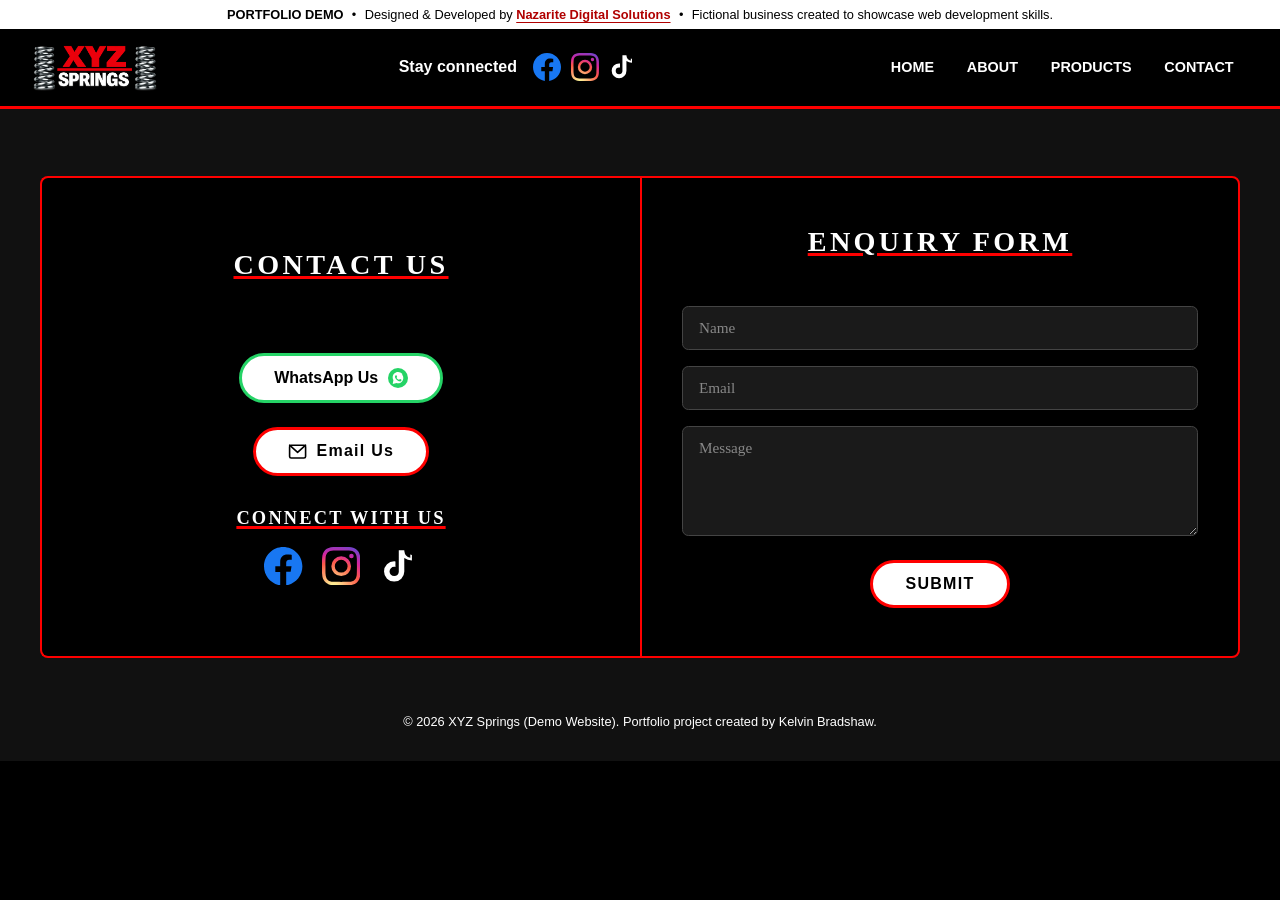
==== commit a2510483: "edited htmls" ====
--- a/contact.html
+++ b/contact.html
@@ -5,16 +5,35 @@
     <meta name="viewport" content="width=device-width, initial-scale=1.0">
   
     <title>XYZ Springs | Contact – Springs & Wire Forms Manufacturer (Demo)</title>
-    <meta name="description" content="Demo manufacturing website created as a portfolio project showcasing responsive web design, SEO and contact form functionality." />
-    <link rel="canonical" href="https://www.xyzsprings.vercel.app/contact">
-    
-    <meta name="robots" content="noindex, nofollow">
+    <meta name="description" content="Contact XYZ Springs for enquiries about compression springs, tension springs, torsion springs and custom wire forms. Portfolio demonstration website created by Nazarite Digital Solutions.">
+    <link rel="canonical" href="https://xyz-springs-demo.vercel.app/contact">
+    
+    <meta property="og:title" content="Contact XYZ Springs | Precision Manufactured Springs">
+    <meta property="og:description" content="Get in touch with XYZ Springs regarding compression springs, tension springs, torsion springs and custom wire forms.">
+    <meta property="og:url" content="https://xyz-springs-demo.vercel.app/contact">
+    <meta property="og:image" content="https://xyz-springs-demo.vercel.app/social-preview.jpg">
+    <meta property="og:image:width" content="1200">
+    <meta property="og:image:height" content="630">
+    <meta property="og:site_name" content="XYZ Springs">
+    <meta property="og:locale" content="en_GB">
+    <meta property="og:type" content="website">
+
+    <meta name="twitter:card" content="summary_large_image">
+    <meta name="twitter:title" content="ContactXYZ Springs | Precision Manufactured Springs">
+    <meta name="twitter:description" content="Browse our range of compression springs, tension springs, torsion springs and custom wire forms manufactured to precise specifications.">
+    <meta name="twitter:image" content="https://xyz-springs-demo.vercel.app/social-preview.jpg">
+    
+    <meta name="theme-color" content="#000000">
+    
+    <meta name="robots" content="index, follow">
     
     <meta name="application-name" content="XYZ Springs Demo Website">
 
-    <meta name="author" content="Nazarite Business Solutions">
-    
-    <link rel="icon" type="image/svg+xml" href="xyz-springs-favicon.svg">
+    <meta name="author" content="Nazarite Digital Solutions">
+    
+    <link rel="icon" href="/favicon.ico" sizes="any">
+    <link rel="icon" type="image/svg+xml" href="/xyz-springs-favicon.svg">
+    <link rel="apple-touch-icon" href="/apple-touch-icon.png">
     <link rel="stylesheet" href="header-css.css">
   
     <style>
@@ -783,8 +802,5 @@
       });
     </script>
   
-    <script defer src="/_vercel/speed-insights/script.js"></script>
-    <script defer src="/_vercel/insights/script.js"></script>
-  
   </body>
 </html>
--- a/header-css.css
+++ b/header-css.css
@@ -42,14 +42,15 @@
 
 .banner a {
   font-weight: 700;
-  color: red;
-  text-decoration: none;
+  color: #B00000;
+  text-decoration: underline;
+  text-underline-offset: 3px;
   transition: color .3s ease;
 }
 
 .banner a:hover,
 .banner a:focus {
-  text-decoration: 2px underline;
+  color: #800000;
 }
 
 .separator {
